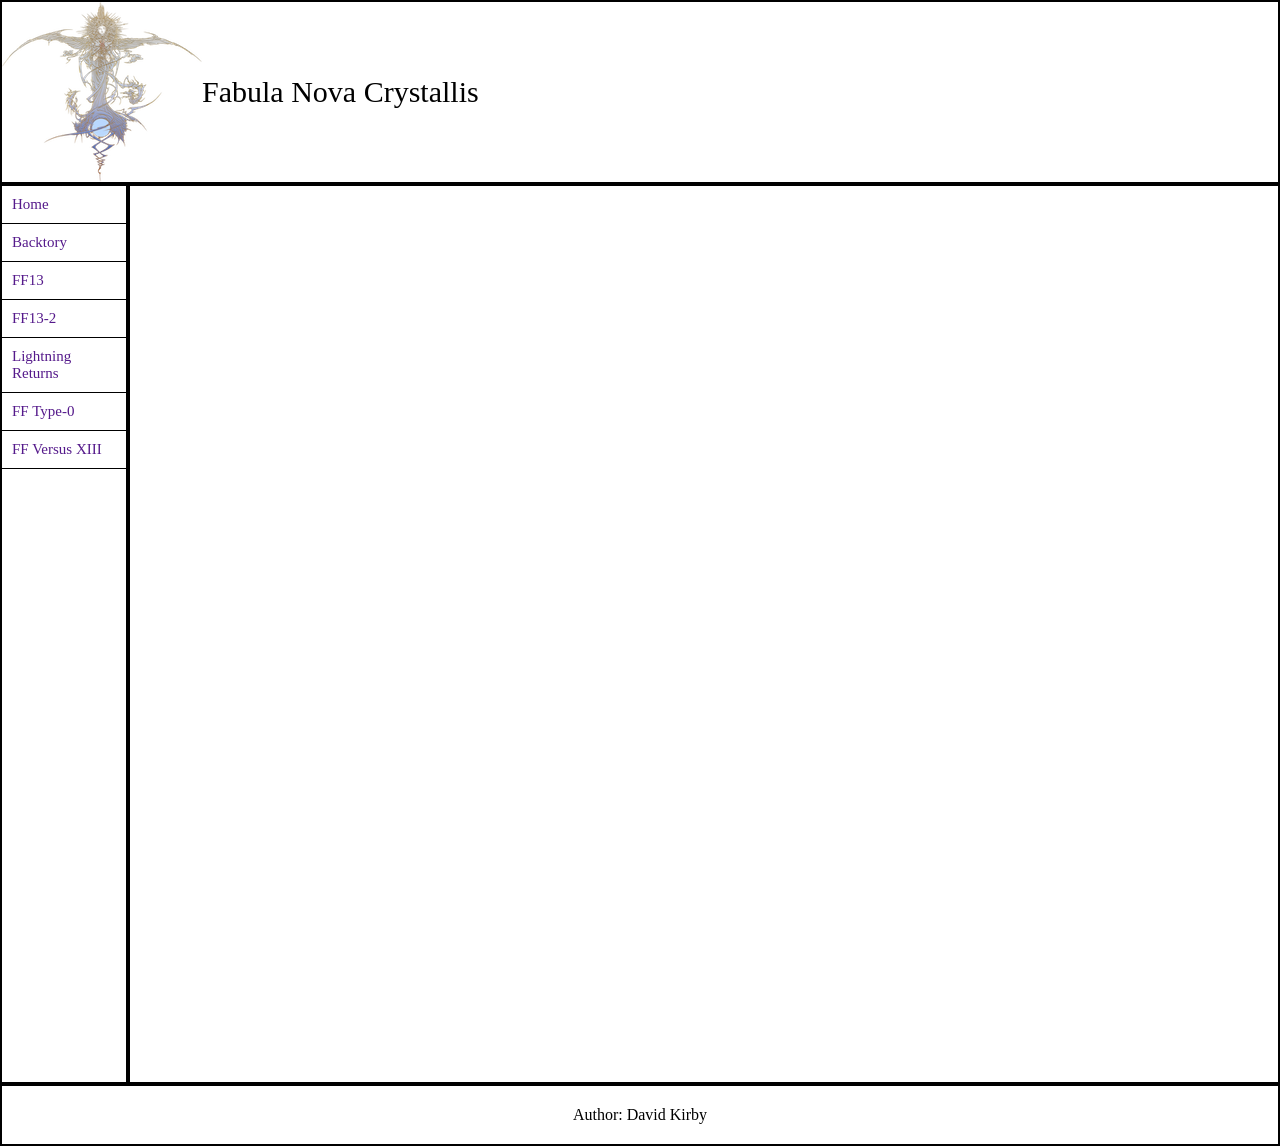
==== index.html @ 31a9dd13 "added html, css, images" ====
<!DOCTYPE html>
<html>
    <head>
        <title>Fabula Nova Crystallis</title>
        <link rel="stylesheet" href="styles.css">
    </head>
    <body>

        <div class="header">

            <img src="images/fnc-logo.png" alt="FNC Home">
            <h1>Fabula Nova Crystallis</h1>
            

        </div>

        <div class="nav">

            <ul>
                <li><a href="">home</a></li>
                <li><a href="">backtory</a></li>
                <li><a href="">FF13</a></li>
                <li><a href="">FF13-2</a></li>
                <li><a href="">lightning returns</a></li>
                <li><a href="">FF type-0</a></li>
                <li><a href="">FF versus XIII</a></li>
            </ul>

        </div>

        <div class="content">


        </div>

        <div class="footer">

            <p>Author: David Kirby</p>

        </div>

    </body>
</html>
---- styles.css ----
html, body, div, span, applet, object, iframe,
h1, h2, h3, h4, h5, h6, p, blockquote, pre,
a, abbr, acronym, address, big, cite, code,
del, dfn, em, img, ins, kbd, q, s, samp,
small, strike, strong, sub, sup, tt, var,
b, u, i, center,
dl, dt, dd, ol, ul, li,
fieldset, form, label, legend,
table, caption, tbody, tfoot, thead, tr, th, td,
article, aside, canvas, details, embed, 
figure, figcaption, footer, header, hgroup, 
menu, nav, output, ruby, section, summary,
time, mark, audio, video {
	margin: 0;
	padding: 0;
	border: 0;
	font-size: 100%;
	font: inherit;
	vertical-align: baseline;
}

* {
    box-sizing: border-box;
}

body {
    width: 100%;
}

.header {

    display: flex;
    align-items: center;

    border: 2px solid black;
}

.nav {
    width: 10%;
    height: 100vh;
    float: left;

    border: 2px solid black;
}

.nav ul li a{
    display: block;
    width: 100%;
    padding: 10px;
}

li {
    text-transform: capitalize;
}

.nav a {
    font-size: 15px;
    text-decoration: none;
    border-bottom: 1px solid black;
}

.nav a:hover {
    background-color: lightblue;
}

.content {
    width: 90%;
    height: 100vh;
    float: left;

    border: 2px solid black;
}

h1 {
    font-size: 30px;
}

.footer {
    clear:both;
    width: 100%;
    padding: 20px;

    text-align: center;

    border: 2px solid black;
}
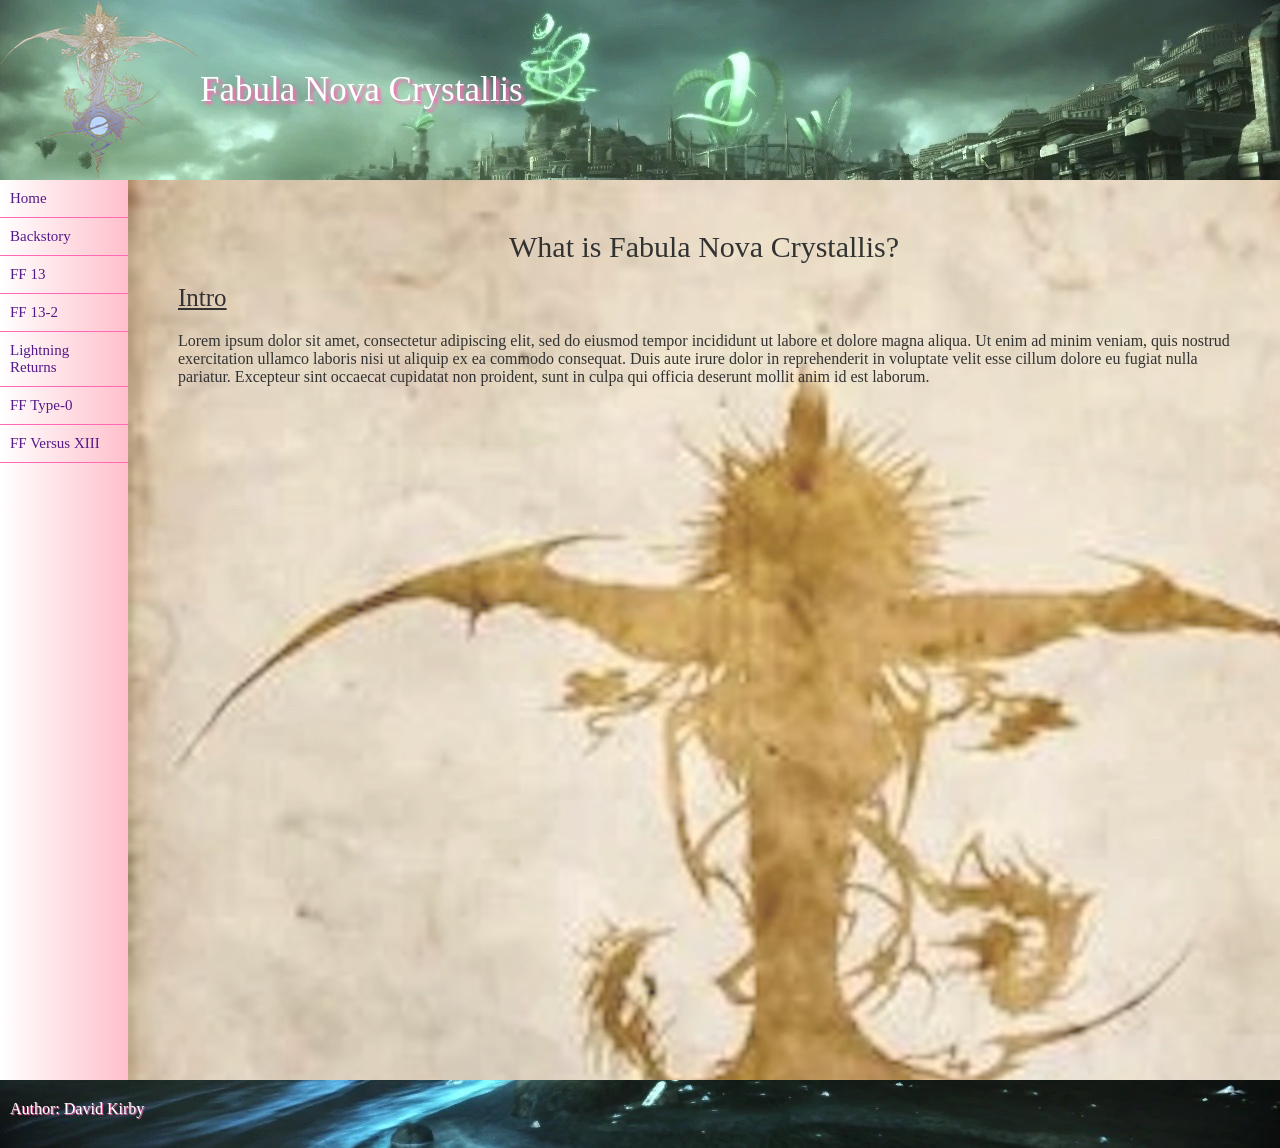
==== commit 819e7cca: "styling look of site" ====
--- a/index.html
+++ b/index.html
@@ -1,6 +1,8 @@
 <!DOCTYPE html>
-<html>
+<html lang="en">
     <head>
+        <meta charset="utf-8">
+        <meta name="viewport" content="width=device-width, initial-scale=1">
         <title>Fabula Nova Crystallis</title>
         <link rel="stylesheet" href="styles.css">
     </head>
@@ -9,8 +11,10 @@
         <div class="header">
 
             <img src="images/fnc-logo.png" alt="FNC Home">
+
+            <div class="header-box">
             <h1>Fabula Nova Crystallis</h1>
-            
+            </div>
 
         </div>
 
@@ -18,9 +22,9 @@
 
             <ul>
                 <li><a href="">home</a></li>
-                <li><a href="">backtory</a></li>
-                <li><a href="">FF13</a></li>
-                <li><a href="">FF13-2</a></li>
+                <li><a href="">backstory</a></li>
+                <li><a href="">FF 13</a></li>
+                <li><a href="">FF 13-2</a></li>
                 <li><a href="">lightning returns</a></li>
                 <li><a href="">FF type-0</a></li>
                 <li><a href="">FF versus XIII</a></li>
@@ -30,12 +34,22 @@
 
         <div class="content">
 
+            <div class="main">
+
+            <h2>What is Fabula Nova Crystallis?</h2>
+
+            <h3>intro</h3>
+
+            <p>Lorem ipsum dolor sit amet, consectetur adipiscing elit, sed do eiusmod tempor incididunt ut labore et dolore magna aliqua. Ut enim ad minim veniam, quis nostrud exercitation ullamco laboris nisi ut aliquip ex ea commodo consequat. Duis aute irure dolor in reprehenderit in voluptate velit esse cillum dolore eu fugiat nulla pariatur. Excepteur sint occaecat cupidatat non proident, sunt in culpa qui officia deserunt mollit anim id est laborum.</p>
+
+            </div>
+
 
         </div>
 
         <div class="footer">
 
-            <p>Author: David Kirby</p>
+            <p class="author">Author: David Kirby</p>
 
         </div>
 
--- a/styles.css
+++ b/styles.css
@@ -25,6 +25,7 @@
 
 body {
     width: 100%;
+
 }
 
 .header {
@@ -32,7 +33,9 @@
     display: flex;
     align-items: center;
 
-    border: 2px solid black;
+    background-image: url("images/Valhalla_02.jpeg");
+    background-size: cover;
+
 }
 
 .nav {
@@ -40,7 +43,8 @@
     height: 100vh;
     float: left;
 
-    border: 2px solid black;
+    background-image: linear-gradient(to right, white, pink);
+
 }
 
 .nav ul li a{
@@ -51,12 +55,13 @@
 
 li {
     text-transform: capitalize;
+    font-family: 'Times New Roman', Times, serif;
 }
 
 .nav a {
     font-size: 15px;
     text-decoration: none;
-    border-bottom: 1px solid black;
+    border-bottom: 1px solid hotpink;
 }
 
 .nav a:hover {
@@ -68,19 +73,61 @@
     height: 100vh;
     float: left;
 
-    border: 2px solid black;
+    background-image: url("images/fnc-bg2.jpeg");
+    opacity: 80%;
+
+}
+
+.main {
+    margin: 50px;
+    font-family: 'Times New Roman', Times, serif;
 }
 
 h1 {
+    font-size: 35px;
+    font-family: 'Times New Roman', Times, serif;
+
+    color: white;
+    text-shadow: 3px 3px 3px hotpink;
+}
+
+h2 {
+    margin-bottom: 20px;
+    text-align: center;
     font-size: 30px;
+}
+
+h3 {
+    margin-bottom: 20px;
+    font-size: 25px;
+    text-transform: capitalize;
+    text-decoration: underline;
+}
+
+p {
+    margin-bottom: 20px;
+}
+
+.author {
+    margin-top: 10px;
+    font-family: 'Times New Roman', Times, serif;
+    color: white;
+    text-shadow: 1px 1px 1px hotpink;
 }
 
 .footer {
     clear:both;
     width: 100%;
-    padding: 20px;
+    padding: 10px;
 
-    text-align: center;
+    background-image: url("images/Valhalla_03.jpeg");
+}
 
-    border: 2px solid black;
-}+@media only screen and (max-width: 620px){
+    .nav, .content, .aside {
+         width: 100%;
+         height: auto;
+         position: relative;
+         
+     }
+ }
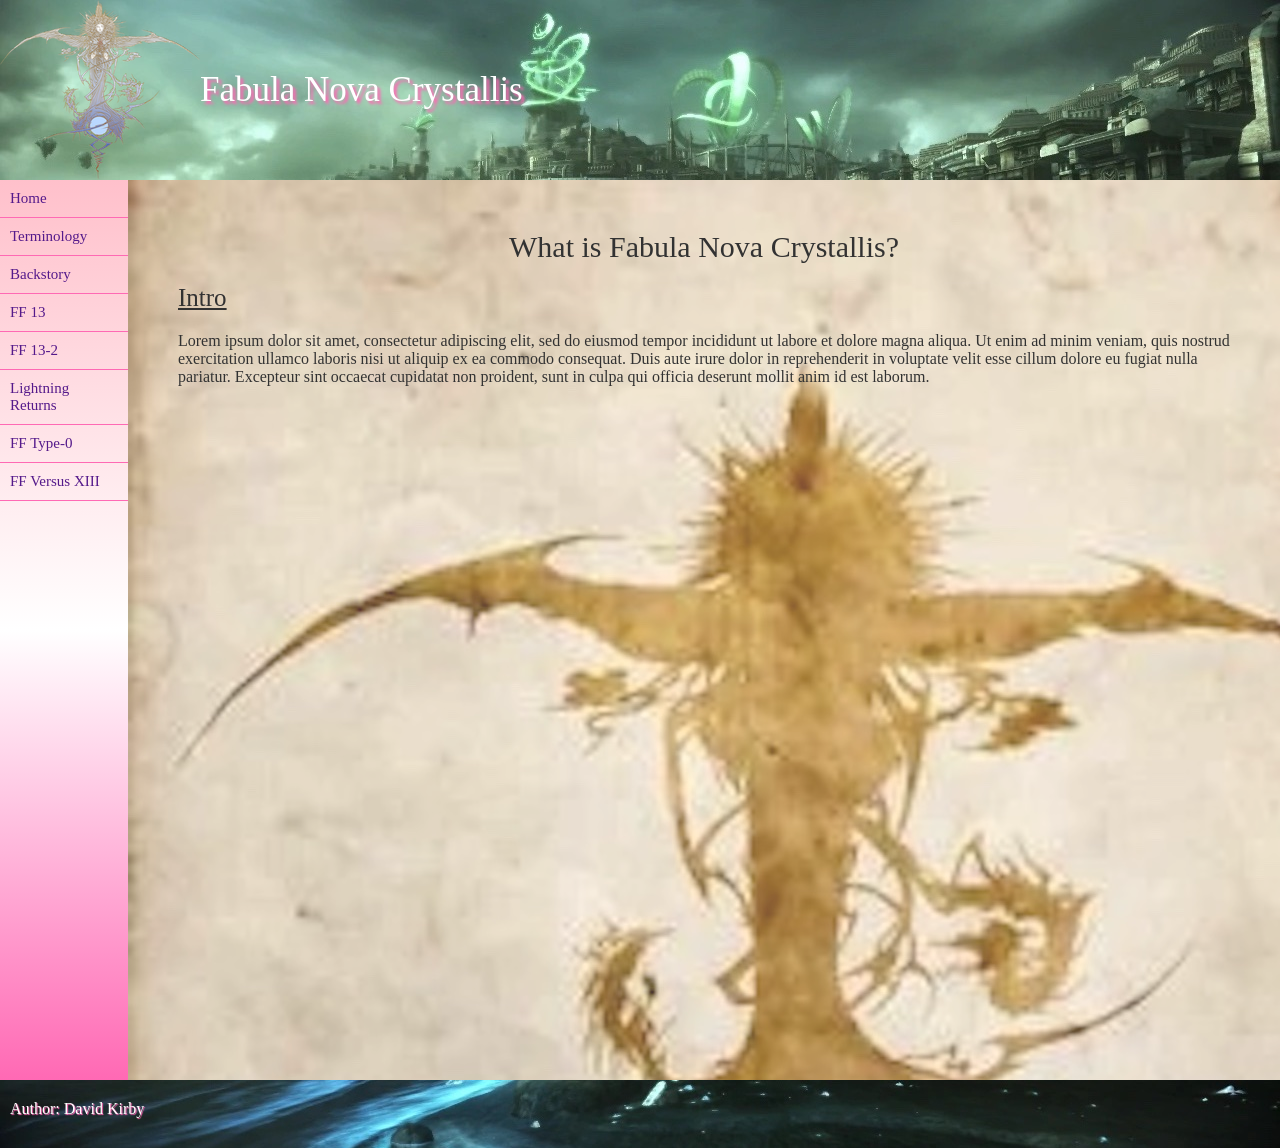
==== commit 7fd06cd7: "added link, screenshot, and finished styling look" ====
--- a/index.html
+++ b/index.html
@@ -22,6 +22,7 @@
 
             <ul>
                 <li><a href="">home</a></li>
+                <li><a href="">terminology</a></li>
                 <li><a href="">backstory</a></li>
                 <li><a href="">FF 13</a></li>
                 <li><a href="">FF 13-2</a></li>
--- a/styles.css
+++ b/styles.css
@@ -43,7 +43,7 @@
     height: 100vh;
     float: left;
 
-    background-image: linear-gradient(to right, white, pink);
+    background-image: linear-gradient(pink, white, hotpink);
 
 }
 
